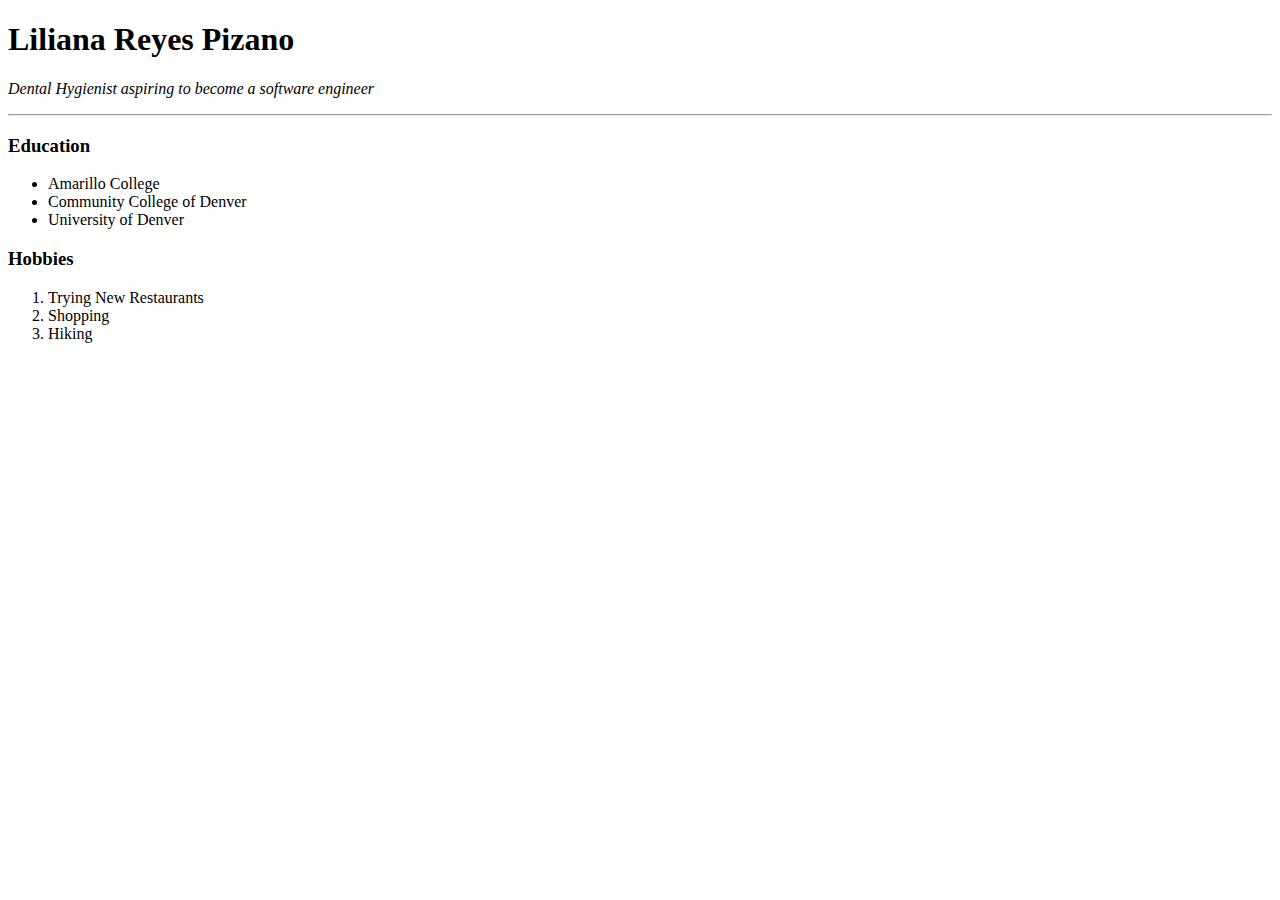
==== index.html @ 7ae81152 "added lists" ====
<!DOCTYPE html>
<html lang="en">
<head>
    <meta charset="UTF-8">
    <meta http-equiv="X-UA-Compatible" content="IE=edge">
    <meta name="viewport" content="width=device-width, initial-scale=1.0">
    <title>Liliana's Personal Site</title>
</head>
<body>
    <h1>Liliana Reyes Pizano</h1>
    <p><em>Dental Hygienist aspiring to become a software engineer</em></p>
    <hr>
    <h3>Education</h3>
        <ul>
            <li>Amarillo College</li>
            <li>Community College of Denver</li>
            <li>University of Denver</li>
        </ul>
    <h3>Hobbies</h3>    
        <ol>
            <li>Trying New Restaurants</li>
            <li>Shopping</li>
            <li>Hiking</li>
        </ol>

</body>
</html>
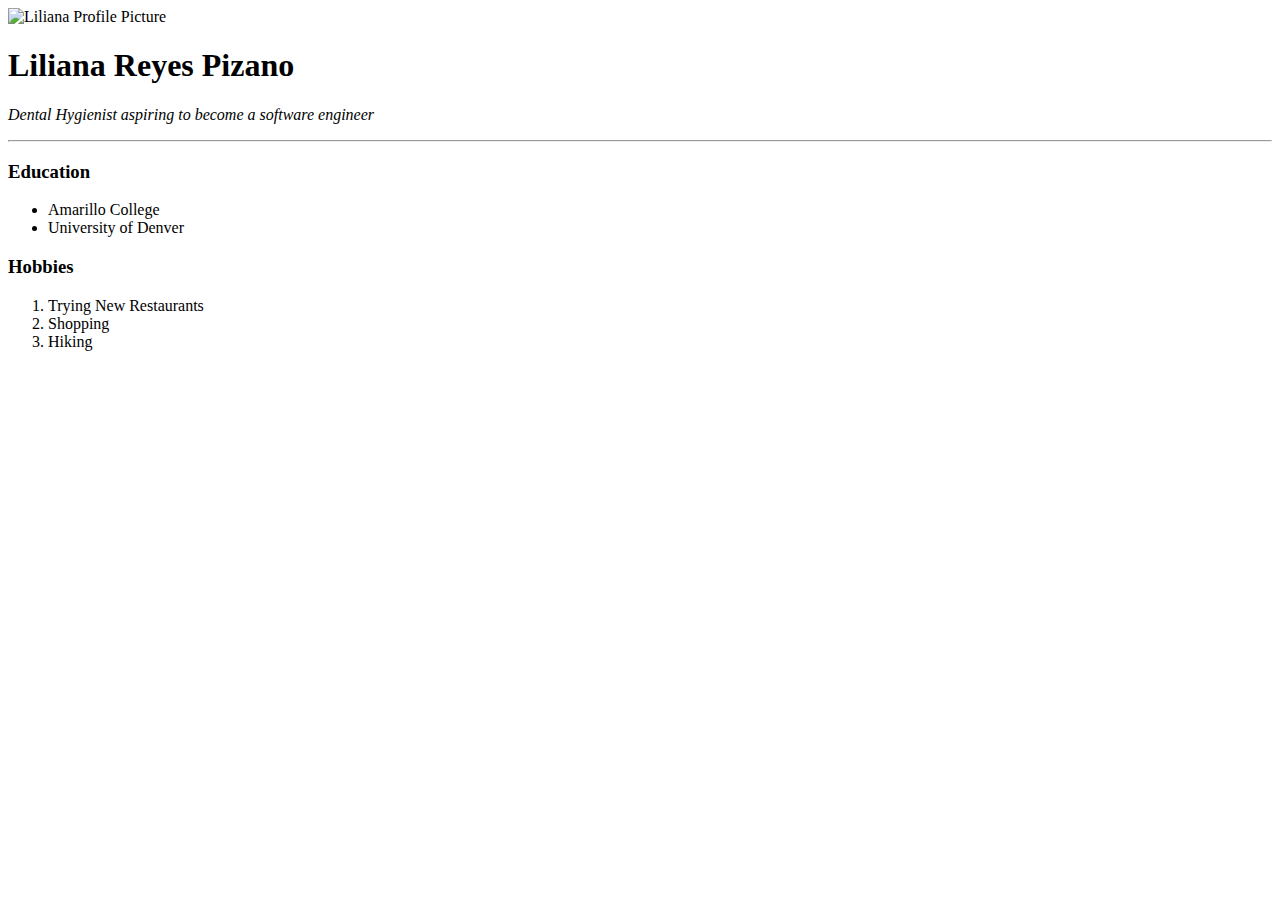
==== commit 93cf6bdd: "added profile picture" ====
--- a/index.html
+++ b/index.html
@@ -7,13 +7,13 @@
     <title>Liliana's Personal Site</title>
 </head>
 <body>
+    <img src="IMG_2317-modified.png" alt="Liliana Profile Picture">
     <h1>Liliana Reyes Pizano</h1>
     <p><em>Dental Hygienist aspiring to become a software engineer</em></p>
     <hr>
     <h3>Education</h3>
         <ul>
             <li>Amarillo College</li>
-            <li>Community College of Denver</li>
             <li>University of Denver</li>
         </ul>
     <h3>Hobbies</h3>    
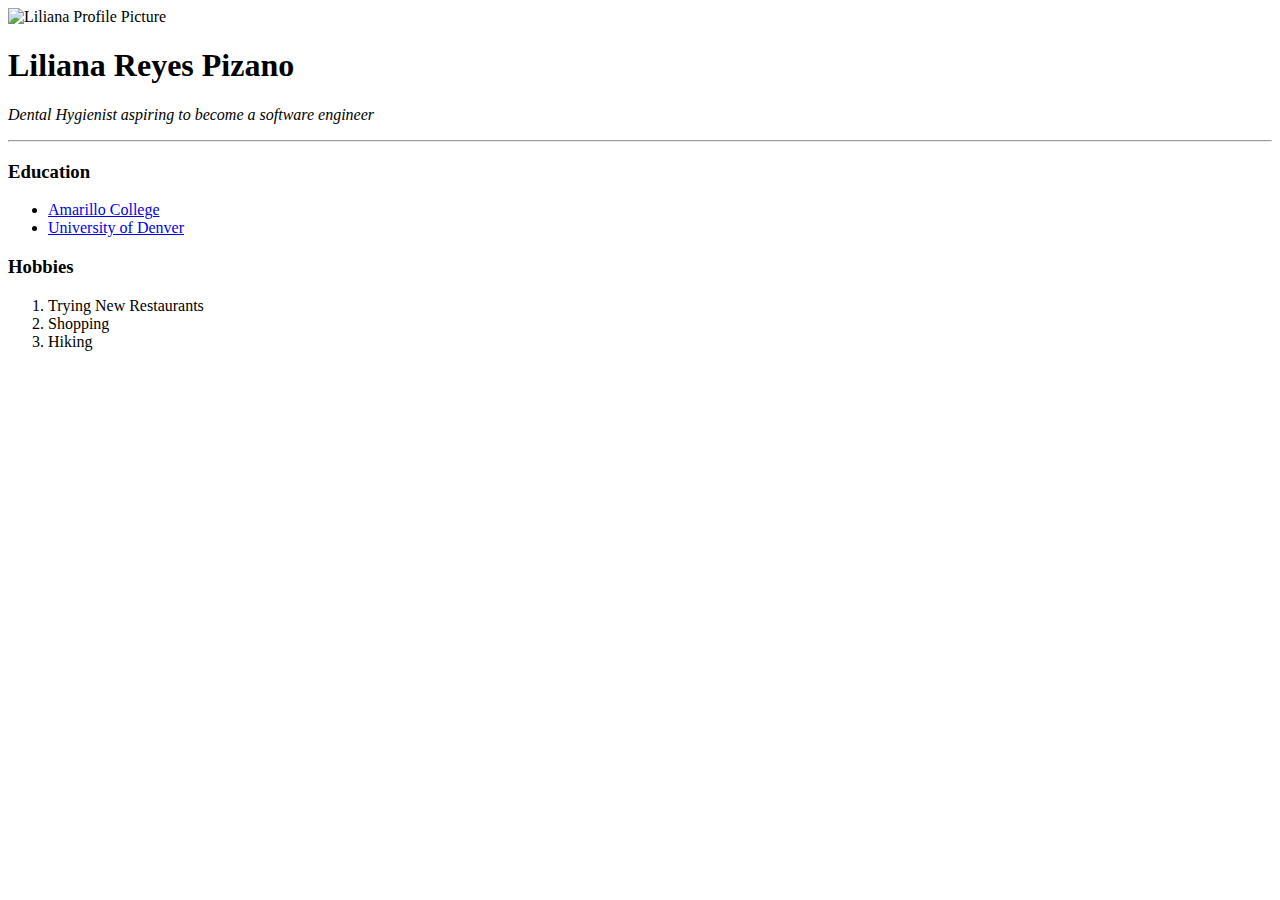
==== commit 95024b6d: "added anchor tags to education" ====
--- a/index.html
+++ b/index.html
@@ -13,8 +13,8 @@
     <hr>
     <h3>Education</h3>
         <ul>
-            <li>Amarillo College</li>
-            <li>University of Denver</li>
+            <li><a href="https://www.actx.edu/">Amarillo College</a></li>
+            <li><a href="https://universitycollege.du.edu/idt/?gclid=Cj0KCQiA1ZGcBhCoARIsAGQ0kkpkfzNAUtukPWb2f0EAcOkEh7NIx96dSPHww2kyooAoVu9eetkDGdUaAr3-EALw_wcB">University of Denver</a></li>
         </ul>
     <h3>Hobbies</h3>    
         <ol>
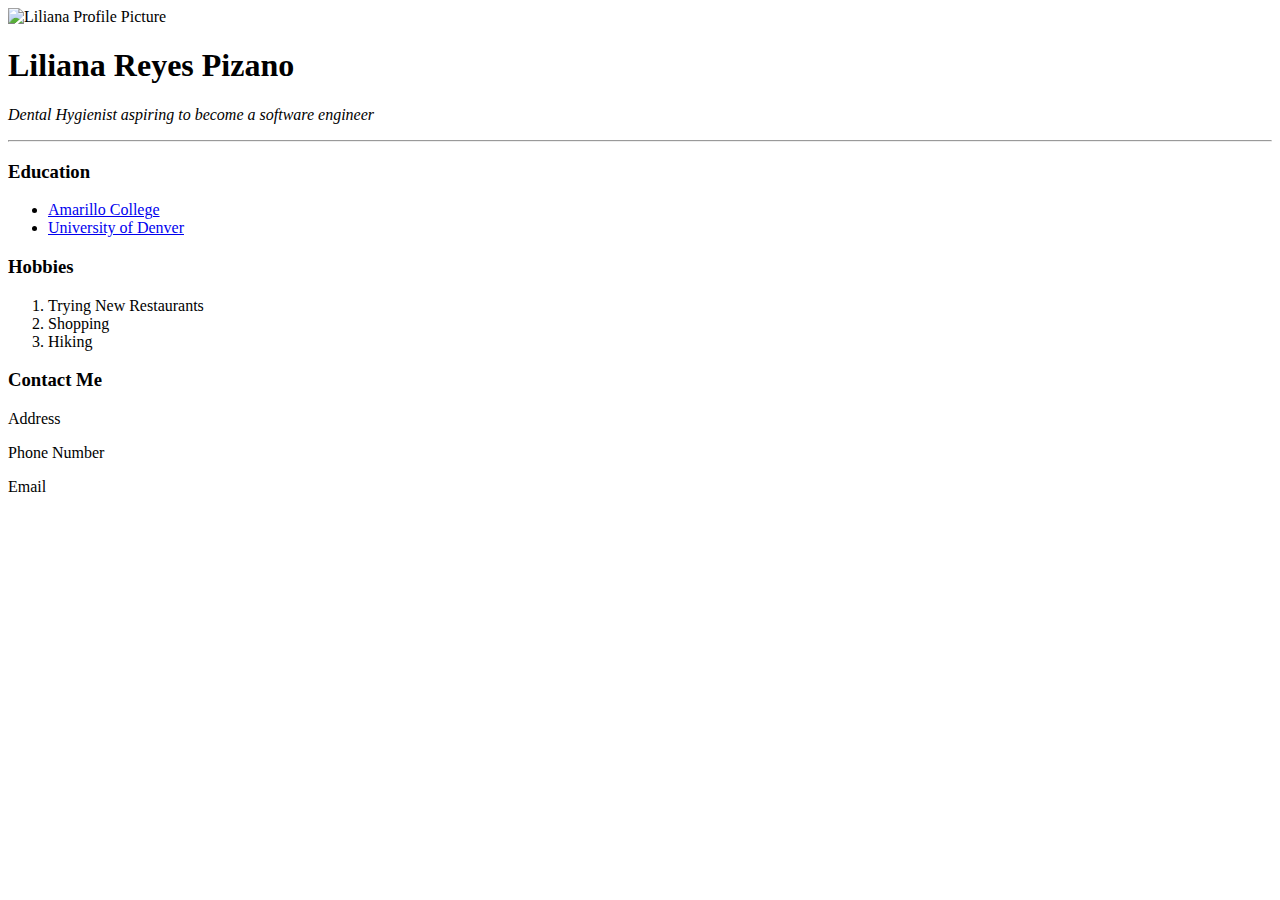
==== commit 881e5361: "added contact me section" ====
--- a/index.html
+++ b/index.html
@@ -22,6 +22,12 @@
             <li>Shopping</li>
             <li>Hiking</li>
         </ol>
+    
+    <h3>Contact Me</h3>    
+    <p>Address</p>
+    <p>Phone Number</p>
+    <p>Email</p>
+
 
 </body>
 </html>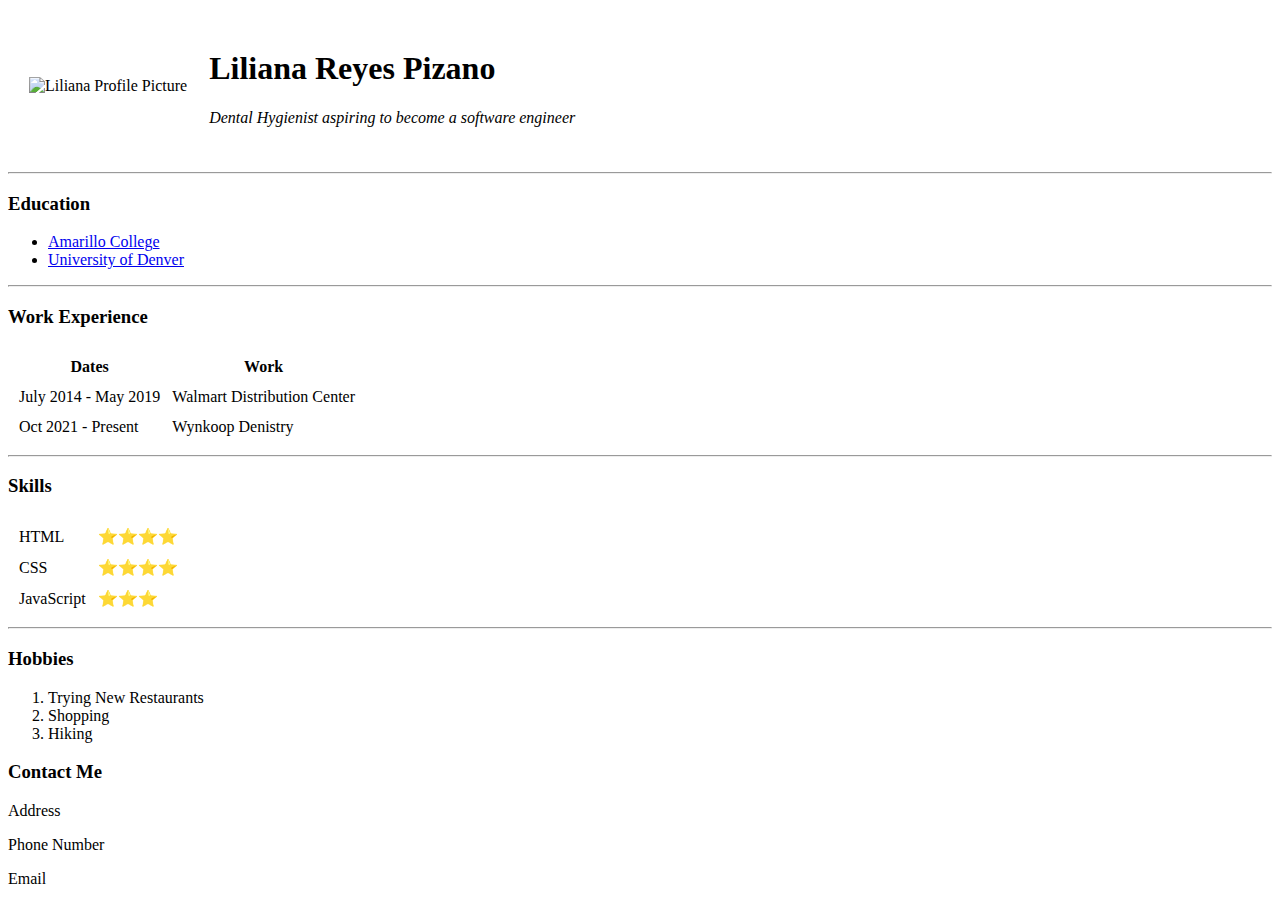
==== commit 87347ce3: "added skills and work experience" ====
--- a/index.html
+++ b/index.html
@@ -1,33 +1,79 @@
 <!DOCTYPE html>
 <html lang="en">
-<head>
-    <meta charset="UTF-8">
-    <meta http-equiv="X-UA-Compatible" content="IE=edge">
-    <meta name="viewport" content="width=device-width, initial-scale=1.0">
+  <head>
+    <meta charset="UTF-8" />
+    <meta http-equiv="X-UA-Compatible" content="IE=edge" />
+    <meta name="viewport" content="width=device-width, initial-scale=1.0" />
     <title>Liliana's Personal Site</title>
-</head>
-<body>
-    <img src="IMG_2317-modified.png" alt="Liliana Profile Picture">
-    <h1>Liliana Reyes Pizano</h1>
-    <p><em>Dental Hygienist aspiring to become a software engineer</em></p>
+  </head>
+  <body>
+    <table cellspacing="20">
+      <td><img src="IMG_2317-modified.png" alt="Liliana Profile Picture" /></td>
+      <td>
+        <h1>Liliana Reyes Pizano</h1>
+        <p><em>Dental Hygienist aspiring to become a software engineer</em></p>
+      </td>
+    </table>
+    <hr />
+    <h3>Education</h3>
+    <ul>
+      <li><a href="https://www.actx.edu/">Amarillo College</a></li>
+      <li>
+        <a
+          href="https://universitycollege.du.edu/idt/?gclid=Cj0KCQiA1ZGcBhCoARIsAGQ0kkpkfzNAUtukPWb2f0EAcOkEh7NIx96dSPHww2kyooAoVu9eetkDGdUaAr3-EALw_wcB"
+          >University of Denver</a
+        >
+      </li>
+    </ul>
     <hr>
-    <h3>Education</h3>
-        <ul>
-            <li><a href="https://www.actx.edu/">Amarillo College</a></li>
-            <li><a href="https://universitycollege.du.edu/idt/?gclid=Cj0KCQiA1ZGcBhCoARIsAGQ0kkpkfzNAUtukPWb2f0EAcOkEh7NIx96dSPHww2kyooAoVu9eetkDGdUaAr3-EALw_wcB">University of Denver</a></li>
-        </ul>
-    <h3>Hobbies</h3>    
-        <ol>
-            <li>Trying New Restaurants</li>
-            <li>Shopping</li>
-            <li>Hiking</li>
-        </ol>
-    
-    <h3>Contact Me</h3>    
+
+    <h3>Work Experience</h3>
+    <table cellspacing="10">
+      <thead>
+        <tr>
+          <th>Dates</th>
+          <th>Work</th>
+        </tr>
+      </thead>
+      <tbody>
+        <tr>
+          <td>July 2014 - May 2019</td>
+          <td>Walmart Distribution Center</td>
+        </tr>
+        <tr>
+          <td>Oct 2021 - Present</td>
+          <td>Wynkoop Denistry</td>
+        </tr>
+      </tbody>
+    </table>
+    <hr>
+
+    <h3>Skills</h3>
+    <table cellspacing="10">
+      <tr>
+        <td>HTML</td>
+        <td>⭐️⭐️⭐️⭐️</td>
+      </tr>
+      <tr>
+        <td>CSS</td>
+        <td>⭐️⭐️⭐️⭐️</td>
+      </tr>
+      <tr>
+        <td>JavaScript</td>
+        <td>⭐️⭐️⭐️</td>
+      </tr>
+    </table>
+    <hr />
+    <h3>Hobbies</h3>
+    <ol>
+      <li>Trying New Restaurants</li>
+      <li>Shopping</li>
+      <li>Hiking</li>
+    </ol>
+
+    <h3>Contact Me</h3>
     <p>Address</p>
     <p>Phone Number</p>
     <p>Email</p>
-
-
-</body>
-</html>+  </body>
+</html>
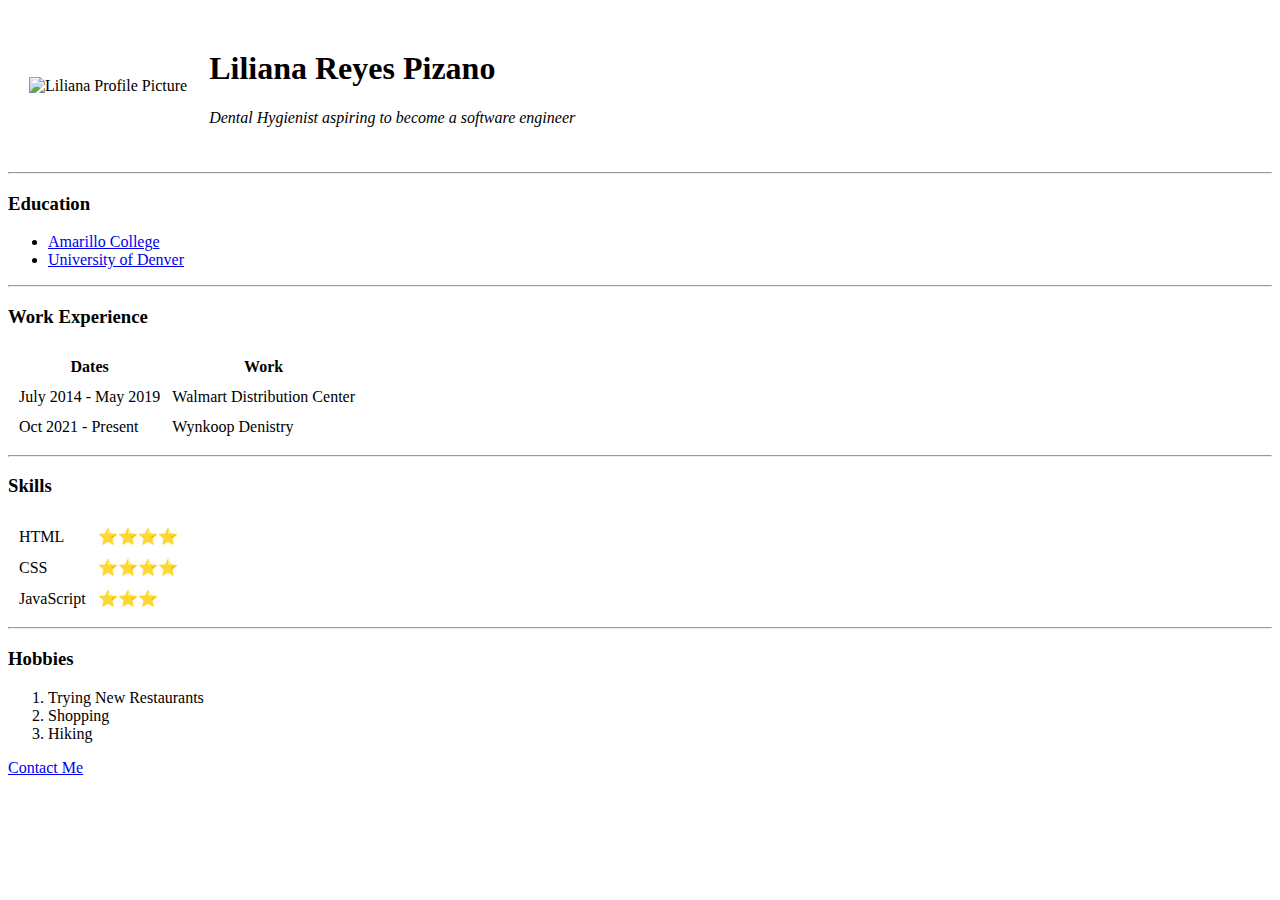
==== commit 713f30f8: "added contact me page" ====
--- a/index.html
+++ b/index.html
@@ -8,7 +8,7 @@
   </head>
   <body>
     <table cellspacing="20">
-      <td><img src="IMG_2317-modified.png" alt="Liliana Profile Picture" /></td>
+      <td><img src="IMG_2317-modified.png" alt="Liliana Profile Picture" width="300"/></td>
       <td>
         <h1>Liliana Reyes Pizano</h1>
         <p><em>Dental Hygienist aspiring to become a software engineer</em></p>
@@ -71,9 +71,7 @@
       <li>Hiking</li>
     </ol>
 
-    <h3>Contact Me</h3>
-    <p>Address</p>
-    <p>Phone Number</p>
-    <p>Email</p>
+    <a href="contact.html">Contact Me</a>    
+    
   </body>
 </html>
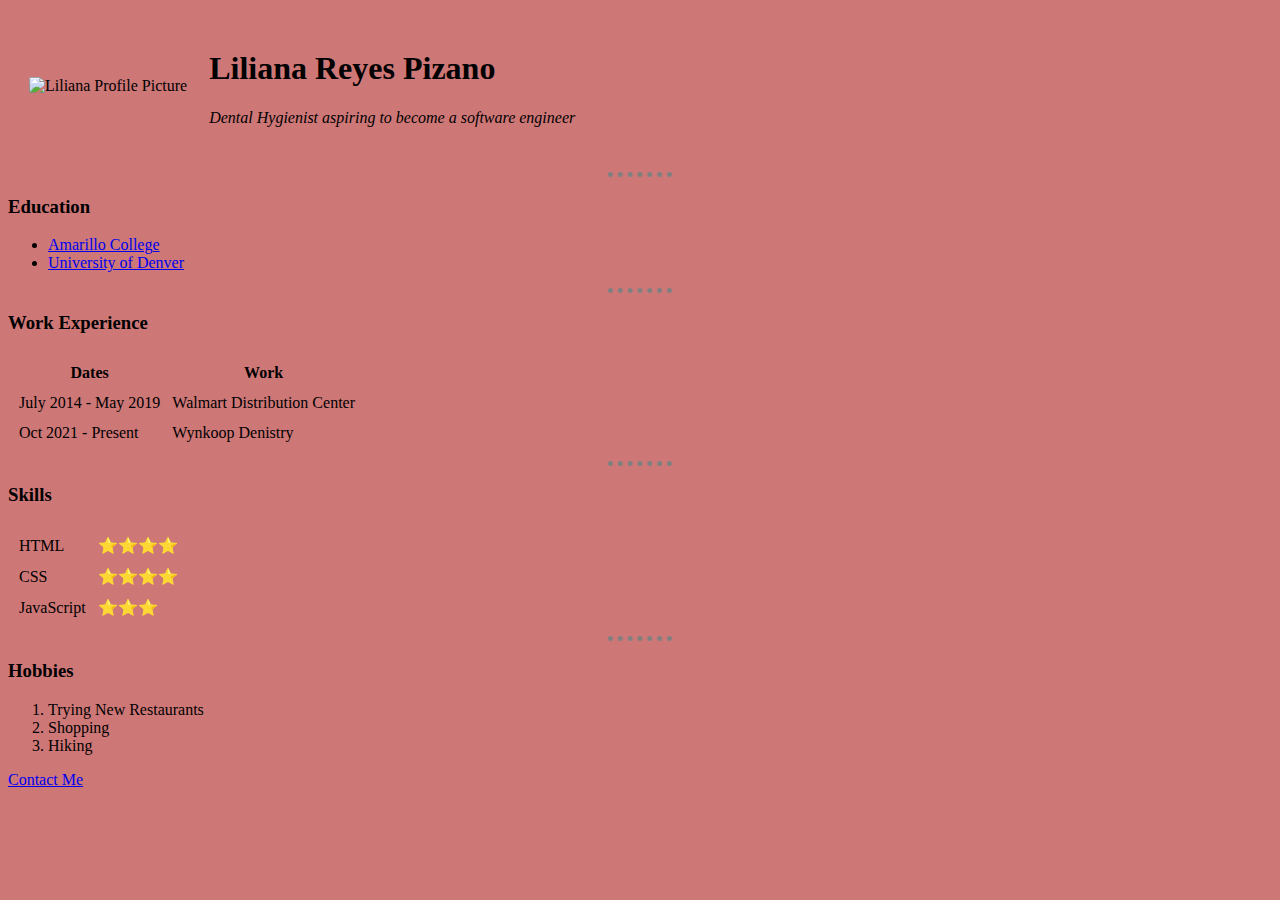
==== commit c6915864: "added style to background" ====
--- a/index.html
+++ b/index.html
@@ -4,6 +4,7 @@
     <meta charset="UTF-8" />
     <meta http-equiv="X-UA-Compatible" content="IE=edge" />
     <meta name="viewport" content="width=device-width, initial-scale=1.0" />
+    <link rel="stylesheet" href="style.css">
     <title>Liliana's Personal Site</title>
   </head>
   <body>
--- a/style.css
+++ b/style.css
@@ -0,0 +1,13 @@
+body {
+   background-color: #CE7777; 
+}
+
+hr {
+    border-color: grey;
+    border-style: none;
+    border-top-style: dotted;
+    border-width: 5px;
+    width: 5%;
+    
+
+}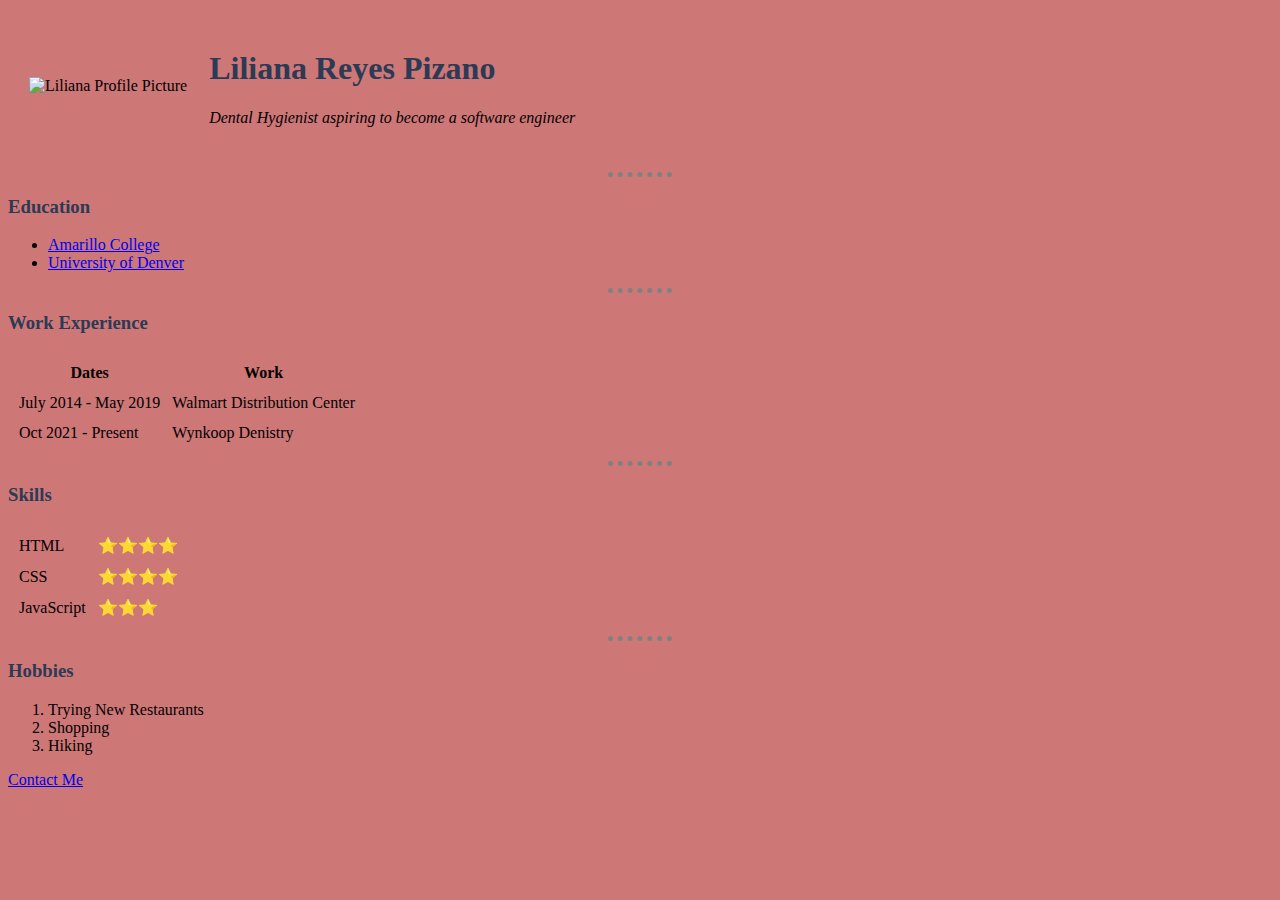
==== commit 57f82078: "added a favicon" ====
--- a/index.html
+++ b/index.html
@@ -5,6 +5,7 @@
     <meta http-equiv="X-UA-Compatible" content="IE=edge" />
     <meta name="viewport" content="width=device-width, initial-scale=1.0" />
     <link rel="stylesheet" href="style.css">
+    <link rel="icon" href="favicon.ico">
     <title>Liliana's Personal Site</title>
   </head>
   <body>
--- a/style.css
+++ b/style.css
@@ -8,6 +8,11 @@
     border-top-style: dotted;
     border-width: 5px;
     width: 5%;
-    
+}
 
+h1 {
+    color: #2B3A55;
+}
+h3 {
+    color: #2B3A55;
 }